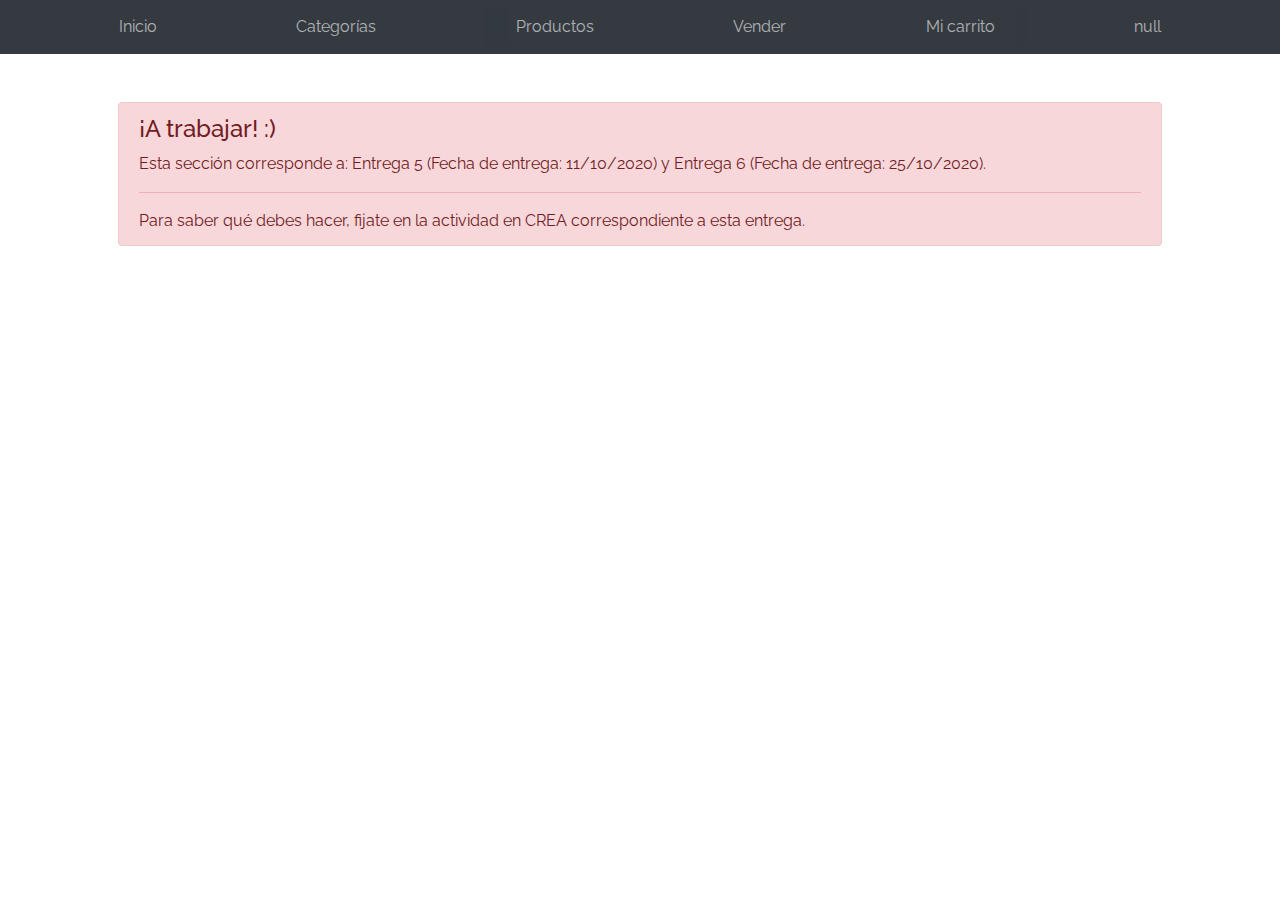
==== cart.html @ e4b227c1 "Initial commit" ====
<!DOCTYPE html>
<!-- saved from url=(0049)https://getbootstrap.com/docs/4.3/examples/album/ -->
<html lang="en">

<head>
  <meta http-equiv="Content-Type" content="text/html; charset=UTF-8">

  <meta name="viewport" content="width=device-width, initial-scale=1, shrink-to-fit=no">
  <meta name="description" content="">
  <title>eMercado - Todo lo que busques está aquí</title>

  <link rel="canonical" href="https://getbootstrap.com/docs/4.3/examples/album/">
  <link href="https://fonts.googleapis.com/css?family=Raleway:300,300i,400,400i,700,700i,900,900i" rel="stylesheet">

  <style>
    .bd-placeholder-img {
      font-size: 1.125rem;
      text-anchor: middle;
      -webkit-user-select: none;
      -moz-user-select: none;
      -ms-user-select: none;
      user-select: none;
    }

    @media (min-width: 768px) {
      .bd-placeholder-img-lg {
        font-size: 3.5rem;
      }
    }
  </style>
  <link href="css/bootstrap.min.css" rel="stylesheet">
  <link href="css/styles.css" rel="stylesheet">
  <link href="css/dropzone.css" rel="stylesheet">
</head>

<body>
  <nav class="site-header sticky-top py-1 bg-dark">
    <div class="container d-flex flex-column flex-md-row justify-content-between">
      <button class="py-2 d-none d-md-inline-block btn_n" onclick="window.location.href='index.html'">Inicio</a>
      <button class="py-2 d-none d-md-inline-block btn_n" onclick="window.location.href='categories.html'">Categorías</a>
      <button class="py-2 d-none d-md-inline-block btn_n" onclick="window.location.href='products.html'">Productos</a>
      <button class="py-2 d-none d-md-inline-block btn_n" onclick="window.location.href='sell.html'">Vender</a>
      <button class="py-2 d-none d-md-inline-block btn_n" onclick="window.location.href='cart.html'">Mi carrito</a>
      <button class="py-2 d-none d-md-inline-block btn_n" id="user_login" onclick="window.location.href='usuario.html'"></a>
    </div>
  </nav>
  <div class="container p-5">
    <div class="alert alert-danger" role="alert" style="position: relative; width:auto; top: 0;">
      <h4 class="alert-heading">¡A trabajar! :)</h4>
      <p>Esta sección corresponde a: Entrega 5 (Fecha de entrega: 11/10/2020) y Entrega 6 (Fecha de entrega: 25/10/2020).</p>
      <hr>
      <p class="mb-0">Para saber qué debes hacer, fijate en la actividad en CREA correspondiente a esta entrega.</p>
    </div>
  </div>
  <div id="spinner-wrapper">
    <div class="lds-ring">
      <div></div>
      <div></div>
      <div></div>
      <div></div>
    </div>
  </div>
  <script src="js/jquery-3.4.1.min.js"></script>
  <script src="js/bootstrap.bundle.min.js"></script>
  <script src="js/dropzone.js"></script>
  <script src="js/init.js"></script>
  <script src="js/cart.js"></script>
</body>

</html>
---- css/styles.css ----
.jumbotron, .card-body, .container, .site-header{
    font-family: 'Raleway', serif !important;
}

.jumbotron .display-4{
    font-weight: bold;
}

.jumbotron {
  height: 50vh;
  padding: 5em inherit;
  margin-bottom: 0;
  background-color: #53C0FB;
  background: url('../img/cover_back.png');
  background-size: cover;
  background-position: center;
  background-repeat: no-repeat;
  color: black;
  font-weight: bold;
}

@media (min-width: 768px) {
  .jumbotron {
    padding-top: 6rem;
    padding-bottom: 6rem;
  }
}

.jumbotron p:last-child {
  margin-bottom: 0;
}

.jumbotron-heading {
  font-weight: 300;
}

.jumbotron .container {
  max-width: 40rem;
  background-color: rgba(255, 255, 255, 0.5);
  border-radius: 10px;
  text-shadow: 1px 1px 2px grey;
}

.jumbotron .lead{
  font-size: 38px;
}

footer {
  padding-top: 3rem;
  padding-bottom: 3rem;
}

footer p {
  margin-bottom: .25rem;
}

.site-header a {
  color: white;
  transition: ease-in-out color .15s;
}

.light-text {
  color: white;
}

.site-header .dropdown-menu a {
  color: black;
}

.dropzone{
  border: 2px dashed #0087F7;
  border-radius: 5px;
  background: white;
}

.alert{
  position: fixed;
  top:80px;
  width: 50%;
  left: 50%;
  transform: translate(-50%, 0);
}

.lds-ring {
  display: inline-block;
  position: relative;
  width: 64px;
  height: 64px;
  top:50%;
  left: 50%;
}
.lds-ring div {
  box-sizing: border-box;
  display: block;
  position: absolute;
  width: 51px;
  height: 51px;
  margin: 6px;
  border: 6px solid #fff;
  border-radius: 50%;
  animation: lds-ring 1.2s cubic-bezier(0.5, 0, 0.5, 1) infinite;
  border-color: #fff transparent transparent transparent;
}
.lds-ring div:nth-child(1) {
  animation-delay: -0.45s;
}
.lds-ring div:nth-child(2) {
  animation-delay: -0.3s;
}
.lds-ring div:nth-child(3) {
  animation-delay: -0.15s;
}
@keyframes lds-ring {
  0% {
    transform: rotate(0deg);
  }
  100% {
    transform: rotate(360deg);
  }
}

#spinner-wrapper{
  position: fixed;
  background-color: rgba(0,0,0,0.5);
  width:100%;
  height: 100%;
  top:0;
  left:0;
  z-index: 1021;
  display: none;
}

a.custom-card,
a.custom-card:hover {
  color: inherit;
  text-decoration: inherit;
}

.checked {
  color: orange;
}

.main_login_0 {
  flex-direction: column;
    text-align: center;
  }
  
  img.main_login_imagen {
    width: 500px;
    box-shadow: whitesmoke;
  }
  
  .xd_xd {
    text-align: right;
    padding-top: 15%;
  }
  
  #product_f {
    margin: 0 auto;
  }

  .btn_n {
    background-color:rgba(52, 58, 64);
    border: none;
    color: white;
    padding: 16px 32px;
    text-align: center;
    font-size: 16px;
    margin: 3px 2px;
    opacity: 0.6;
    transition: 0.3s;
  }
  
  .btn_n:hover {opacity: 2}
---- css/dropzone.css ----
/*
 * The MIT License
 * Copyright (c) 2012 Matias Meno <m@tias.me>
 */
.dropzone, .dropzone * {
  box-sizing: border-box; }

.dropzone {
  position: relative; }
  .dropzone .dz-preview {
    position: relative;
    display: inline-block;
    width: 120px;
    margin: 0.5em; }
    .dropzone .dz-preview .dz-progress {
      display: block;
      height: 15px;
      border: 1px solid #aaa; }
      .dropzone .dz-preview .dz-progress .dz-upload {
        display: block;
        height: 100%;
        width: 0;
        background: green; }
    .dropzone .dz-preview .dz-error-message {
      color: red;
      display: none; }
    .dropzone .dz-preview.dz-error .dz-error-message, .dropzone .dz-preview.dz-error .dz-error-mark {
      display: block; }
    .dropzone .dz-preview.dz-success .dz-success-mark {
      display: block; }
    .dropzone .dz-preview .dz-error-mark, .dropzone .dz-preview .dz-success-mark {
      position: absolute;
      display: none;
      left: 30px;
      top: 30px;
      width: 54px;
      height: 58px;
      left: 50%;
      margin-left: -27px; }

@-webkit-keyframes passing-through {
  0% {
    opacity: 0;
    -webkit-transform: translateY(40px);
    -moz-transform: translateY(40px);
    -ms-transform: translateY(40px);
    -o-transform: translateY(40px);
    transform: translateY(40px); }
  30%, 70% {
    opacity: 1;
    -webkit-transform: translateY(0px);
    -moz-transform: translateY(0px);
    -ms-transform: translateY(0px);
    -o-transform: translateY(0px);
    transform: translateY(0px); }
  100% {
    opacity: 0;
    -webkit-transform: translateY(-40px);
    -moz-transform: translateY(-40px);
    -ms-transform: translateY(-40px);
    -o-transform: translateY(-40px);
    transform: translateY(-40px); } }
@-moz-keyframes passing-through {
  0% {
    opacity: 0;
    -webkit-transform: translateY(40px);
    -moz-transform: translateY(40px);
    -ms-transform: translateY(40px);
    -o-transform: translateY(40px);
    transform: translateY(40px); }
  30%, 70% {
    opacity: 1;
    -webkit-transform: translateY(0px);
    -moz-transform: translateY(0px);
    -ms-transform: translateY(0px);
    -o-transform: translateY(0px);
    transform: translateY(0px); }
  100% {
    opacity: 0;
    -webkit-transform: translateY(-40px);
    -moz-transform: translateY(-40px);
    -ms-transform: translateY(-40px);
    -o-transform: translateY(-40px);
    transform: translateY(-40px); } }
@keyframes passing-through {
  0% {
    opacity: 0;
    -webkit-transform: translateY(40px);
    -moz-transform: translateY(40px);
    -ms-transform: translateY(40px);
    -o-transform: translateY(40px);
    transform: translateY(40px); }
  30%, 70% {
    opacity: 1;
    -webkit-transform: translateY(0px);
    -moz-transform: translateY(0px);
    -ms-transform: translateY(0px);
    -o-transform: translateY(0px);
    transform: translateY(0px); }
  100% {
    opacity: 0;
    -webkit-transform: translateY(-40px);
    -moz-transform: translateY(-40px);
    -ms-transform: translateY(-40px);
    -o-transform: translateY(-40px);
    transform: translateY(-40px); } }
@-webkit-keyframes slide-in {
  0% {
    opacity: 0;
    -webkit-transform: translateY(40px);
    -moz-transform: translateY(40px);
    -ms-transform: translateY(40px);
    -o-transform: translateY(40px);
    transform: translateY(40px); }
  30% {
    opacity: 1;
    -webkit-transform: translateY(0px);
    -moz-transform: translateY(0px);
    -ms-transform: translateY(0px);
    -o-transform: translateY(0px);
    transform: translateY(0px); } }
@-moz-keyframes slide-in {
  0% {
    opacity: 0;
    -webkit-transform: translateY(40px);
    -moz-transform: translateY(40px);
    -ms-transform: translateY(40px);
    -o-transform: translateY(40px);
    transform: translateY(40px); }
  30% {
    opacity: 1;
    -webkit-transform: translateY(0px);
    -moz-transform: translateY(0px);
    -ms-transform: translateY(0px);
    -o-transform: translateY(0px);
    transform: translateY(0px); } }
@keyframes slide-in {
  0% {
    opacity: 0;
    -webkit-transform: translateY(40px);
    -moz-transform: translateY(40px);
    -ms-transform: translateY(40px);
    -o-transform: translateY(40px);
    transform: translateY(40px); }
  30% {
    opacity: 1;
    -webkit-transform: translateY(0px);
    -moz-transform: translateY(0px);
    -ms-transform: translateY(0px);
    -o-transform: translateY(0px);
    transform: translateY(0px); } }
@-webkit-keyframes pulse {
  0% {
    -webkit-transform: scale(1);
    -moz-transform: scale(1);
    -ms-transform: scale(1);
    -o-transform: scale(1);
    transform: scale(1); }
  10% {
    -webkit-transform: scale(1.1);
    -moz-transform: scale(1.1);
    -ms-transform: scale(1.1);
    -o-transform: scale(1.1);
    transform: scale(1.1); }
  20% {
    -webkit-transform: scale(1);
    -moz-transform: scale(1);
    -ms-transform: scale(1);
    -o-transform: scale(1);
    transform: scale(1); } }
@-moz-keyframes pulse {
  0% {
    -webkit-transform: scale(1);
    -moz-transform: scale(1);
    -ms-transform: scale(1);
    -o-transform: scale(1);
    transform: scale(1); }
  10% {
    -webkit-transform: scale(1.1);
    -moz-transform: scale(1.1);
    -ms-transform: scale(1.1);
    -o-transform: scale(1.1);
    transform: scale(1.1); }
  20% {
    -webkit-transform: scale(1);
    -moz-transform: scale(1);
    -ms-transform: scale(1);
    -o-transform: scale(1);
    transform: scale(1); } }
@keyframes pulse {
  0% {
    -webkit-transform: scale(1);
    -moz-transform: scale(1);
    -ms-transform: scale(1);
    -o-transform: scale(1);
    transform: scale(1); }
  10% {
    -webkit-transform: scale(1.1);
    -moz-transform: scale(1.1);
    -ms-transform: scale(1.1);
    -o-transform: scale(1.1);
    transform: scale(1.1); }
  20% {
    -webkit-transform: scale(1);
    -moz-transform: scale(1);
    -ms-transform: scale(1);
    -o-transform: scale(1);
    transform: scale(1); } }
#file-upload, #file-upload * {
  box-sizing: border-box; }

#file-upload {
  min-height: 150px;
  border: 2px dashed silver;
  border-radius: 5px;
  background: white;
margin-bottom: 10px;}
  #file-upload.dz-clickable {
    cursor: pointer; }
    #file-upload.dz-clickable * {
      cursor: default; }
    #file-upload.dz-clickable .dz-message, #file-upload.dz-clickable .dz-message * {
      cursor: pointer; }
  #file-upload.dz-started .dz-message {
    display: none; }
  #file-upload.dz-drag-hover {
    border-style: solid; }
    #file-upload.dz-drag-hover .dz-message {
      opacity: 0.5; }
  #file-upload .dz-message {
    text-align: center;
    margin: 4em 0; }
  #file-upload .dz-preview {
    position: relative;
    display: inline-block;
    vertical-align: top;
    margin: 16px;
    min-height: 100px; }
    #file-upload .dz-preview:hover {
      z-index: 1000; }
      #file-upload .dz-preview:hover .dz-details {
        opacity: 1; }
    #file-upload .dz-preview.dz-file-preview .dz-image {
      border-radius: 20px;
      background: #999;
      background: linear-gradient(to bottom, #eee, #ddd); }
    #file-upload .dz-preview.dz-file-preview .dz-details {
      opacity: 1; }
    #file-upload .dz-preview.dz-image-preview {
      background: white; }
      #file-upload .dz-preview.dz-image-preview .dz-details {
        -webkit-transition: opacity 0.2s linear;
        -moz-transition: opacity 0.2s linear;
        -ms-transition: opacity 0.2s linear;
        -o-transition: opacity 0.2s linear;
        transition: opacity 0.2s linear; }
    #file-upload .dz-preview .dz-remove {
      font-size: 14px;
      text-align: center;
      display: block;
      cursor: pointer;
      border: none; }
      #file-upload .dz-preview .dz-remove:hover {
        text-decoration: underline; }
    #file-upload .dz-preview:hover .dz-details {
      opacity: 1; }
    #file-upload .dz-preview .dz-details {
      z-index: 20;
      position: absolute;
      top: 0;
      left: 0;
      opacity: 0;
      font-size: 13px;
      min-width: 100%;
      max-width: 100%;
      padding: 2em 1em;
      text-align: center;
      color: rgba(0, 0, 0, 0.9);
      line-height: 150%; }
      #file-upload .dz-preview .dz-details .dz-size {
        margin-bottom: 1em;
        font-size: 16px; }
      #file-upload .dz-preview .dz-details .dz-filename {
        white-space: nowrap; }
        #file-upload .dz-preview .dz-details .dz-filename:hover span {
          border: 1px solid rgba(200, 200, 200, 0.8);
          background-color: rgba(255, 255, 255, 0.8); }
        #file-upload .dz-preview .dz-details .dz-filename:not(:hover) {
          overflow: hidden;
          text-overflow: ellipsis; }
          #file-upload .dz-preview .dz-details .dz-filename:not(:hover) span {
            border: 1px solid transparent; }
      #file-upload .dz-preview .dz-details .dz-filename span, #file-upload .dz-preview .dz-details .dz-size span {
        background-color: rgba(255, 255, 255, 0.4);
        padding: 0 0.4em;
        border-radius: 3px; }
    #file-upload .dz-preview:hover .dz-image img {
      -webkit-transform: scale(1.05, 1.05);
      -moz-transform: scale(1.05, 1.05);
      -ms-transform: scale(1.05, 1.05);
      -o-transform: scale(1.05, 1.05);
      transform: scale(1.05, 1.05);
      -webkit-filter: blur(8px);
      filter: blur(8px); }
    #file-upload .dz-preview .dz-image {
      border-radius: 20px;
      overflow: hidden;
      width: 120px;
      height: 120px;
      position: relative;
      display: block;
      z-index: 10; }
      #file-upload .dz-preview .dz-image img {
        display: block; }
    #file-upload .dz-preview.dz-success .dz-success-mark {
      -webkit-animation: passing-through 3s cubic-bezier(0.77, 0, 0.175, 1);
      -moz-animation: passing-through 3s cubic-bezier(0.77, 0, 0.175, 1);
      -ms-animation: passing-through 3s cubic-bezier(0.77, 0, 0.175, 1);
      -o-animation: passing-through 3s cubic-bezier(0.77, 0, 0.175, 1);
      animation: passing-through 3s cubic-bezier(0.77, 0, 0.175, 1); }
    #file-upload .dz-preview.dz-error .dz-error-mark {
      opacity: 1;
      -webkit-animation: slide-in 3s cubic-bezier(0.77, 0, 0.175, 1);
      -moz-animation: slide-in 3s cubic-bezier(0.77, 0, 0.175, 1);
      -ms-animation: slide-in 3s cubic-bezier(0.77, 0, 0.175, 1);
      -o-animation: slide-in 3s cubic-bezier(0.77, 0, 0.175, 1);
      animation: slide-in 3s cubic-bezier(0.77, 0, 0.175, 1); }
    #file-upload .dz-preview .dz-success-mark, #file-upload .dz-preview .dz-error-mark {
      pointer-events: none;
      opacity: 0;
      z-index: 500;
      position: absolute;
      display: block;
      top: 50%;
      left: 50%;
      margin-left: -27px;
      margin-top: -27px; }
      #file-upload .dz-preview .dz-success-mark svg, #file-upload .dz-preview .dz-error-mark svg {
        display: block;
        width: 54px;
        height: 54px; }
    #file-upload .dz-preview.dz-processing .dz-progress {
      opacity: 1;
      -webkit-transition: all 0.2s linear;
      -moz-transition: all 0.2s linear;
      -ms-transition: all 0.2s linear;
      -o-transition: all 0.2s linear;
      transition: all 0.2s linear; }
    #file-upload .dz-preview.dz-complete .dz-progress {
      opacity: 0;
      -webkit-transition: opacity 0.4s ease-in;
      -moz-transition: opacity 0.4s ease-in;
      -ms-transition: opacity 0.4s ease-in;
      -o-transition: opacity 0.4s ease-in;
      transition: opacity 0.4s ease-in; }
    #file-upload .dz-preview:not(.dz-processing) .dz-progress {
      -webkit-animation: pulse 6s ease infinite;
      -moz-animation: pulse 6s ease infinite;
      -ms-animation: pulse 6s ease infinite;
      -o-animation: pulse 6s ease infinite;
      animation: pulse 6s ease infinite; }
    #file-upload .dz-preview .dz-progress {
      opacity: 1;
      z-index: 1000;
      pointer-events: none;
      position: absolute;
      height: 16px;
      left: 50%;
      top: 50%;
      margin-top: -8px;
      width: 80px;
      margin-left: -40px;
      background: rgba(255, 255, 255, 0.9);
      -webkit-transform: scale(1);
      border-radius: 8px;
      overflow: hidden; }
      #file-upload .dz-preview .dz-progress .dz-upload {
        background: #333;
        background: linear-gradient(to bottom, #666, #444);
        position: absolute;
        top: 0;
        left: 0;
        bottom: 0;
        width: 0;
        -webkit-transition: width 300ms ease-in-out;
        -moz-transition: width 300ms ease-in-out;
        -ms-transition: width 300ms ease-in-out;
        -o-transition: width 300ms ease-in-out;
        transition: width 300ms ease-in-out; }
    #file-upload .dz-preview.dz-error .dz-error-message {
      display: block; }
    #file-upload .dz-preview.dz-error:hover .dz-error-message {
      opacity: 1;
      pointer-events: auto; }
    #file-upload .dz-preview .dz-error-message {
      pointer-events: none;
      z-index: 1000;
      position: absolute;
      display: block;
      display: none;
      opacity: 0;
      -webkit-transition: opacity 0.3s ease;
      -moz-transition: opacity 0.3s ease;
      -ms-transition: opacity 0.3s ease;
      -o-transition: opacity 0.3s ease;
      transition: opacity 0.3s ease;
      border-radius: 8px;
      font-size: 13px;
      top: 130px;
      left: -10px;
      width: 140px;
      background: #be2626;
      background: linear-gradient(to bottom, #be2626, #a92222);
      padding: 0.5em 1.2em;
      color: white; }
      #file-upload .dz-preview .dz-error-message:after {
        content: '';
        position: absolute;
        top: -6px;
        left: 64px;
        width: 0;
        height: 0;
        border-left: 6px solid transparent;
        border-right: 6px solid transparent;
        border-bottom: 6px solid #be2626; }

#file-upload .dz-preview.dz-error .dz-error-message, #file-upload .dz-preview.dz-error .dz-error-mark{
  display: none;
}
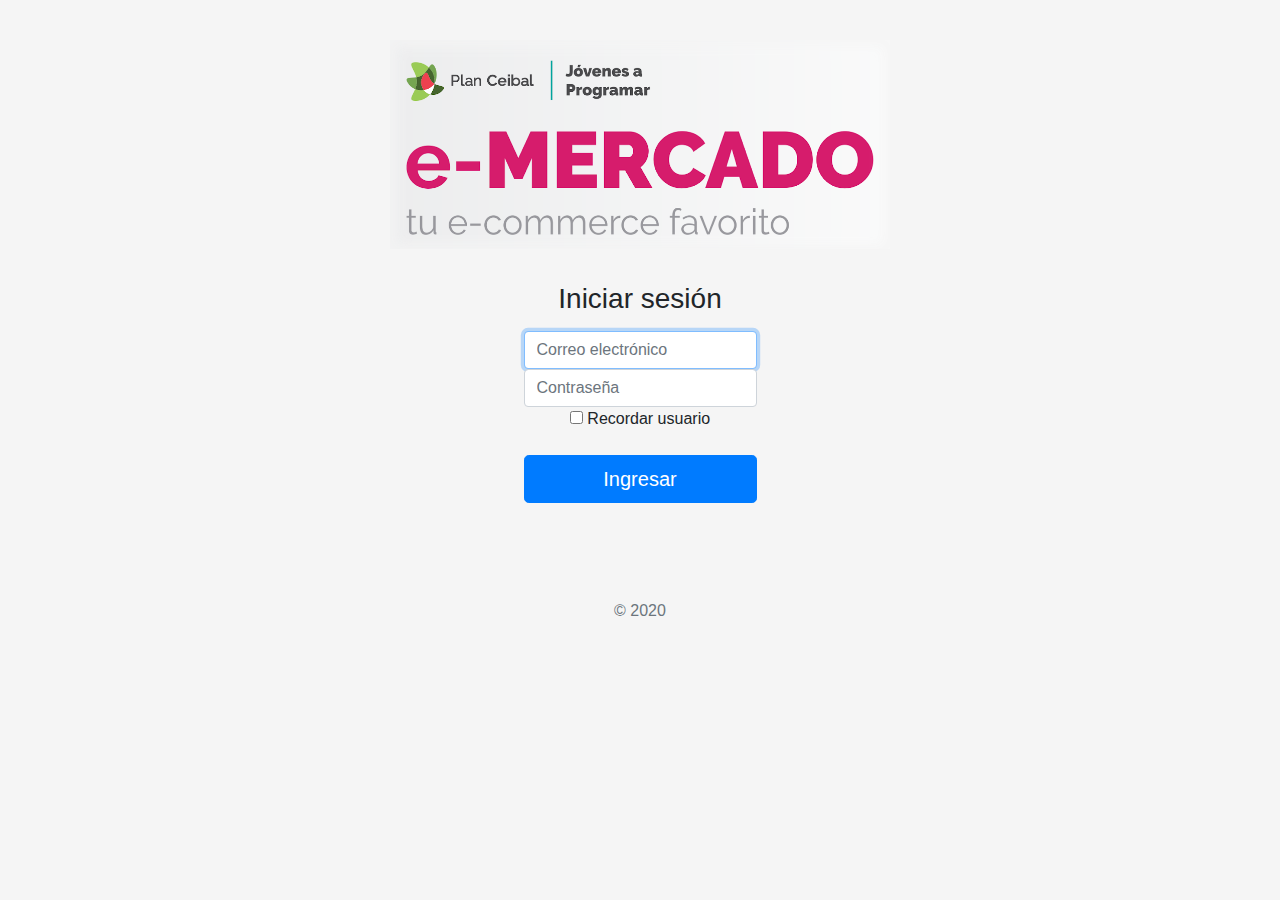
==== commit 20d4a997: "nanaanan" ====
--- a/cart.html
+++ b/cart.html
@@ -40,18 +40,155 @@
       <button class="py-2 d-none d-md-inline-block btn_n" onclick="window.location.href='categories.html'">Categorías</a>
       <button class="py-2 d-none d-md-inline-block btn_n" onclick="window.location.href='products.html'">Productos</a>
       <button class="py-2 d-none d-md-inline-block btn_n" onclick="window.location.href='sell.html'">Vender</a>
-      <button class="py-2 d-none d-md-inline-block btn_n" onclick="window.location.href='cart.html'">Mi carrito</a>
-      <button class="py-2 d-none d-md-inline-block btn_n" id="user_login" onclick="window.location.href='usuario.html'"></a>
-    </div>
+        <div class="dropdown">
+          <button class="btn btn-secondary dropdown-toggle" type="button" id="user_login" data-toggle="dropdown" aria-haspopup="true" aria-expanded="false">
+          </button>
+          <div class="dropdown-menu" aria-labelledby="dropdownMenuButton">
+            <a class="dropdown-item" href="cart.html">Mi carrito</a>
+            <a class="dropdown-item" href="my-profile.html">Mi Perfil</a>
+            <hr>
+            <a class="dropdown-item" onclick="logout();">Cerrar sesión <svg width="1em" height="1em" viewBox="0 0 16 16" class="bi bi-box-arrow-in-right" fill="currentColor" xmlns="http://www.w3.org/2000/svg">
+              <path fill-rule="evenodd" d="M6 3.5a.5.5 0 0 1 .5-.5h8a.5.5 0 0 1 .5.5v9a.5.5 0 0 1-.5.5h-8a.5.5 0 0 1-.5-.5v-2a.5.5 0 0 0-1 0v2A1.5 1.5 0 0 0 6.5 14h8a1.5 1.5 0 0 0 1.5-1.5v-9A1.5 1.5 0 0 0 14.5 2h-8A1.5 1.5 0 0 0 5 3.5v2a.5.5 0 0 0 1 0v-2z"/>
+              <path fill-rule="evenodd" d="M11.854 8.354a.5.5 0 0 0 0-.708l-3-3a.5.5 0 1 0-.708.708L10.293 7.5H1.5a.5.5 0 0 0 0 1h8.793l-2.147 2.146a.5.5 0 0 0 .708.708l3-3z"/>
+            </svg></a>
+          </div>
+        </div>
+      </div>
   </nav>
-  <div class="container p-5">
-    <div class="alert alert-danger" role="alert" style="position: relative; width:auto; top: 0;">
-      <h4 class="alert-heading">¡A trabajar! :)</h4>
-      <p>Esta sección corresponde a: Entrega 5 (Fecha de entrega: 11/10/2020) y Entrega 6 (Fecha de entrega: 25/10/2020).</p>
-      <hr>
-      <p class="mb-0">Para saber qué debes hacer, fijate en la actividad en CREA correspondiente a esta entrega.</p>
-    </div>
-  </div>
+  <div class="text-center p-4">
+    <h2>Carrito de compras</h2>
+    <p class="lead">Verás aquí todos los artículos agregados a tu carrito.</p>
+</div>
+  <div class="container">
+    <br>
+    <h3 style="text-align:left; font-size: 100%;">Artículos a comprar</h3>
+    
+    <div>
+      <table id="tabla_articulos" class="container">
+        <hr>
+        <tr>
+          <td><strong> </strong></td>
+          <td><strong>Nombre</strong></td>
+          <td><strong>Costo por unidad</strong></td>
+          <td><strong>Cantidad</strong></td>
+          <td><strong>Subtotal</strong></td>
+        </tr>
+        
+        </table>
+        <hr>
+    </div>
+    
+</div>
+<div class="container">
+  <form class="container-fluid  fondo_test">
+    <div class="form-row">
+      <div class="form-group col-md-6">
+      </div>
+    </div>
+    <div class="form-group">
+      <label for="inputAddress">Dirección</label>
+      <input type="text" class="form-control" id="inputAddress" placeholder="">
+    </div>
+    <div class="form-group">
+      <label for="inputAddress2">Dirección 2 (opcional)</label>
+      <input type="text" class="form-control" id="inputAddress2" placeholder="">
+    </div>
+    <div class="form-row">
+      <div class="form-group col-md-3">
+        <label for="inputState">Departamento</label>
+        <select id="inputState" class="form-control">
+          <option selected>Montevideo</option>
+          <option>Artigas</option>
+          <option>Canelones</option>
+          <option>Cerro Largo</option>
+          <option>Colonia</option>
+          <option>Durazno</option>
+          <option>Flores</option>
+          <option>Florida</option>
+          <option>Lavalleja</option>
+          <option>Maldonado</option>
+          <option>Paysandú</option>
+          <option>Río Negro</option>
+          <option>Rivera</option>
+          <option>Rocha</option>
+          <option>Salto</option>
+          <option>San José</option>
+          <option>Soriano</option>
+          <option>Tacuarembó</option>
+          <option>Treinta y Tres</option>
+        </select>
+      </div>
+      <div class="form-group col-md-6">
+        <label for="inputCity">Ciudad</label>
+        <input type="text" class="form-control" id="inputCity">
+      </div>
+    </div>
+    <div class="form-group" id="seleccionar_envio" value="0">
+      <fieldset class="form-group">
+        <div class="row">
+          <legend class="col-form-label col-sm-2 pt-0">Tipo de envío</legend>
+          <div class="col-sm-10">
+            <div class="form-check">
+              <input class="form-check-input" type="radio" name="envio_button" id="premium_radio" value="1" onclick="click_envio(); costo_final()">
+              <label class="form-check-label" for="gridRadios1">
+                Premium 2 a 5 días (15%) <span class="badge badge-primary">¡Tiempo limitado!</span>
+              </label>
+            </div>
+            <div class="form-check">
+              <input class="form-check-input" type="radio" name="envio_button" id="express_radio" value="2" onclick="click_envio(); costo_final()">
+              <label class="form-check-label" for="gridRadios2">
+                Express 5 a 8 días (7%)
+              </label>
+            </div>
+            <div class="form-check disabled">
+              <input class="form-check-input" type="radio" name="envio_button" id="standard_radio" value="3" onclick="click_envio(); costo_final()">
+              <label class="form-check-label" for="gridRadios3">
+                Standard 12 a 15 días (5%)
+              </label>
+            </div>
+          </div>
+        </div>
+      </fieldset>
+    </div>
+    <br>
+  </form>
+
+<hr class="container">
+
+<div class="container">
+  <div class="Row">
+    <div class="Column"><h2>Costos</h2></div>
+    <div class="Column" style="padding-left: 21%;"><img src="img/USD.png"> <i>Cotización del dolar: 1 USD ≈ 40 UYU.</i></div>
+</div>
+  <table class="table table-bordered">
+    <tbody>
+      <tr>
+        <td>Subtotal:
+        <p style="font-size: small;">Costo de los productos sin el costo del envío.</p>
+      <div id="subtotal_final" style="text-align: right;"></div></td>
+      </tr>
+      <tr>
+        <td>Costos de envío:
+          <p style="font-size: small;">Según el tipo de envío.</p>
+          <div id="envio_final" style="text-align: right;"></div></td>
+        </td>
+      </tr>
+      <tr>
+        <td>Costo total ($):
+          <p style="font-size: small;">Precio total en pesos uruguayos.</p>
+          <div id="final" style="text-align: right; visibility: hidden;"></div></td>
+      </tr>
+    </tbody>
+  </table>
+</div>
+<div class="">
+<button type="button" class="btn btn-primary btn-lg right" onclick="aguantiaaa()">Proceder al pago <svg width="1em" height="1em" viewBox="0 0 16 16" class="bi bi-cart-check" fill="currentColor" xmlns="http://www.w3.org/2000/svg">
+  <path fill-rule="evenodd" d="M0 1.5A.5.5 0 0 1 .5 1H2a.5.5 0 0 1 .485.379L2.89 3H14.5a.5.5 0 0 1 .491.592l-1.5 8A.5.5 0 0 1 13 12H4a.5.5 0 0 1-.491-.408L2.01 3.607 1.61 2H.5a.5.5 0 0 1-.5-.5zM3.102 4l1.313 7h8.17l1.313-7H3.102zM5 12a2 2 0 1 0 0 4 2 2 0 0 0 0-4zm7 0a2 2 0 1 0 0 4 2 2 0 0 0 0-4zm-7 1a1 1 0 1 0 0 2 1 1 0 0 0 0-2zm7 0a1 1 0 1 0 0 2 1 1 0 0 0 0-2z"/>
+  <path fill-rule="evenodd" d="M11.354 5.646a.5.5 0 0 1 0 .708l-3 3a.5.5 0 0 1-.708 0l-1.5-1.5a.5.5 0 1 1 .708-.708L8 8.293l2.646-2.647a.5.5 0 0 1 .708 0z"/>
+</svg></button>
+</div>
+<br>
+<br>
   <div id="spinner-wrapper">
     <div class="lds-ring">
       <div></div>
@@ -60,6 +197,15 @@
       <div></div>
     </div>
   </div>
+  <footer class="text-muted">
+    <div class="container">
+      <p class="float-right">
+        <a href="#">Volver arriba</a>
+      </p>
+      <p>Este sitio forma parte de Desarrollo Web - JAP - 2020</p>
+      <p>Clickea <a target="_blank" href="Letra.pdf">aquí</a> para descargar la letra del obligatorio.</p>
+    </div>
+  </footer>
   <script src="js/jquery-3.4.1.min.js"></script>
   <script src="js/bootstrap.bundle.min.js"></script>
   <script src="js/dropzone.js"></script>
@@ -67,4 +213,5 @@
   <script src="js/cart.js"></script>
 </body>
 
-</html>+</html>
+
--- a/css/styles.css
+++ b/css/styles.css
@@ -150,7 +150,7 @@
     box-shadow: whitesmoke;
   }
   
-  .xd_xd {
+   .xd_xd{
     text-align: right;
     padding-top: 15%;
   }
@@ -171,4 +171,60 @@
     transition: 0.3s;
   }
   
-  .btn_n:hover {opacity: 2}+  .btn_n:hover {opacity: 2}
+
+  .checked {
+    color: orange;
+  }
+
+  .centrar {
+    justify-content: center
+  }
+
+  .size_image {
+    width: 20%;
+  }
+  .row_image {
+    display: flex;
+  }
+
+  .centrar_carrusel {
+    text-align: start;
+  }
+
+.iconos_productos {
+  border: 0.5px solid #ddd;
+  border-radius: 3px;
+  padding: 5px;
+  width: 75px;
+  height: 75px;
+}
+
+.fondo_test {
+
+  background-color: beige;
+  border-radius: 15px;
+}
+
+.right {
+  float: right;
+  width: 300px;
+  padding: 10px;
+}
+
+.hidden {
+  visibility: hidden;
+}
+.visible {
+  visibility: visible;
+}
+
+.Row {
+  display: table;
+  width: 100%; /*Optional*/
+  table-layout: fixed; /*Optional*/
+  border-spacing: 10px; /*Optional*/
+}
+.Column {
+  display: table-cell;
+}